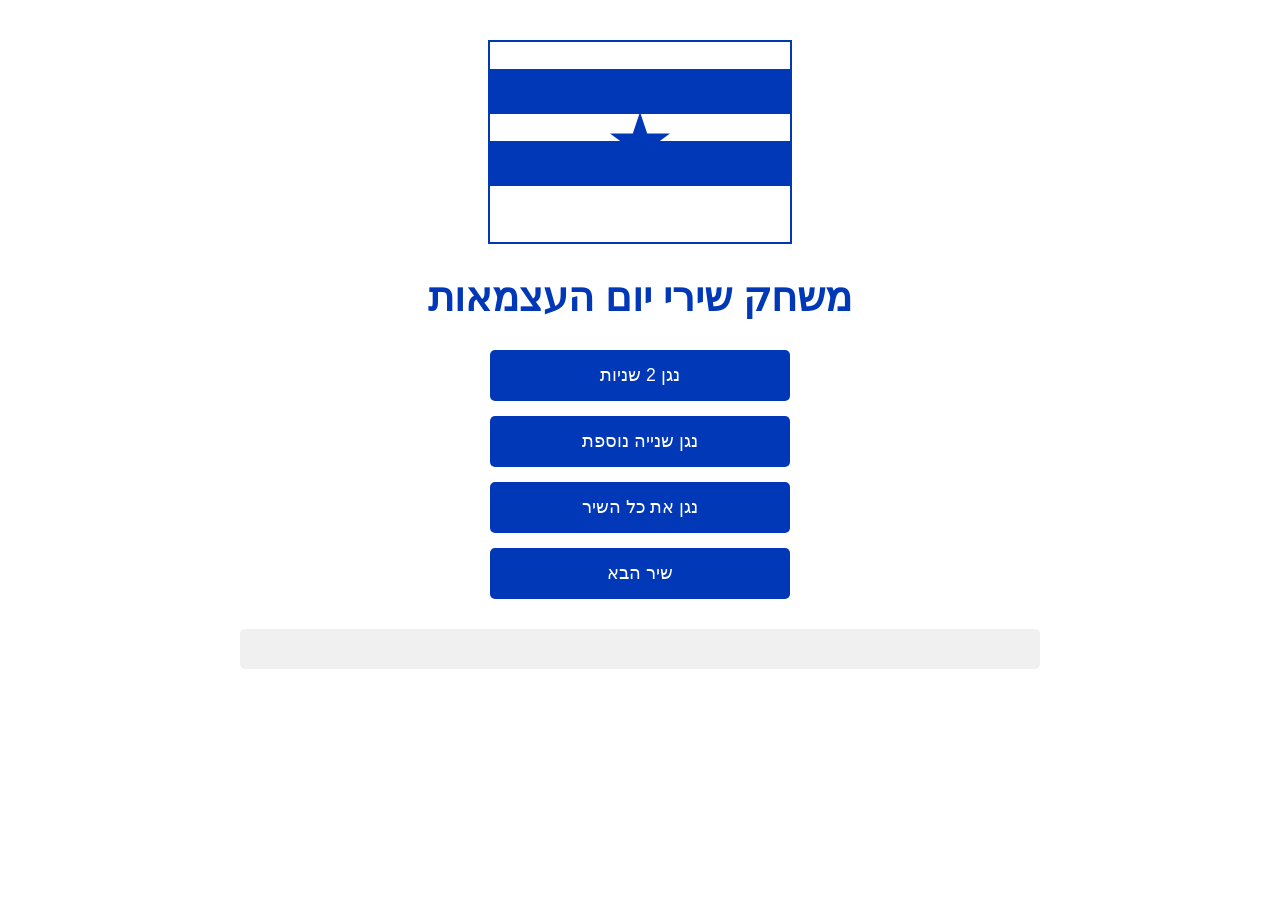
==== index.html @ a077917e "Initial commit: Israeli Independence Day Song Game" ====
<!DOCTYPE html>
<html lang="he" dir="rtl">
<head>
    <meta charset="UTF-8">
    <meta name="viewport" content="width=device-width, initial-scale=1.0">
    <title>משחק שירי יום העצמאות</title>
    <link rel="stylesheet" href="styles.css">
</head>
<body>
    <div class="container">
        <div class="flag-container">
            <div class="flag-top"></div>
            <div class="star-of-david"></div>
            <div class="flag-bottom"></div>
        </div>
        
        <h1>משחק שירי יום העצמאות</h1>
        
        <div class="game-controls">
            <button id="playSegment" class="game-button">נגן 2 שניות</button>
            <button id="playNextSecond" class="game-button">נגן שנייה נוספת</button>
            <button id="playFullSong" class="game-button">נגן את כל השיר</button>
            <button id="nextSong" class="game-button">שיר הבא</button>
        </div>

        <div class="song-info">
            <p id="currentSong" class="hidden"></p>
        </div>
    </div>
    <script src="songs.js"></script>
    <script src="app.js"></script>
</body>
</html>
---- styles.css ----
:root {
    --israel-blue: #0038b8;
    --white: #ffffff;
}

body {
    margin: 0;
    padding: 20px;
    font-family: 'Arial', sans-serif;
    background-color: var(--white);
    direction: rtl;
}

.container {
    max-width: 800px;
    margin: 0 auto;
    text-align: center;
}

.flag-container {
    width: 300px;
    height: 200px;
    margin: 20px auto;
    position: relative;
    border: 2px solid var(--israel-blue);
}

.flag-top, .flag-bottom {
    height: 45px;
    background-color: var(--israel-blue);
    margin: 27px 0;
}

.star-of-david {
    width: 60px;
    height: 60px;
    position: absolute;
    left: 50%;
    top: 50%;
    transform: translate(-50%, -50%);
    background-image: url('data:image/svg+xml;utf8,<svg xmlns="http://www.w3.org/2000/svg" viewBox="0 0 100 100"><path fill="%230038b8" d="M50 0l12 36h38l-30 22 11 36-31-21-31 21 11-36-30-22h38z"/></svg>');
    background-size: contain;
    background-repeat: no-repeat;
}

h1 {
    color: var(--israel-blue);
    margin: 30px 0;
    font-size: 2.5em;
}

.game-controls {
    display: flex;
    flex-direction: column;
    gap: 15px;
    max-width: 300px;
    margin: 30px auto;
}

.game-button {
    padding: 15px 25px;
    font-size: 1.1em;
    background-color: var(--israel-blue);
    color: var(--white);
    border: none;
    border-radius: 5px;
    cursor: pointer;
    transition: background-color 0.3s ease;
}

.game-button:hover {
    background-color: #002a8a;
}

.game-button:active {
    transform: scale(0.98);
}

.song-info {
    margin-top: 20px;
    padding: 20px;
    background-color: #f0f0f0;
    border-radius: 5px;
}

.hidden {
    display: none;
}

@media (max-width: 600px) {
    .flag-container {
        width: 200px;
        height: 133px;
    }

    h1 {
        font-size: 1.8em;
    }

    .game-button {
        padding: 12px 20px;
        font-size: 1em;
    }
}
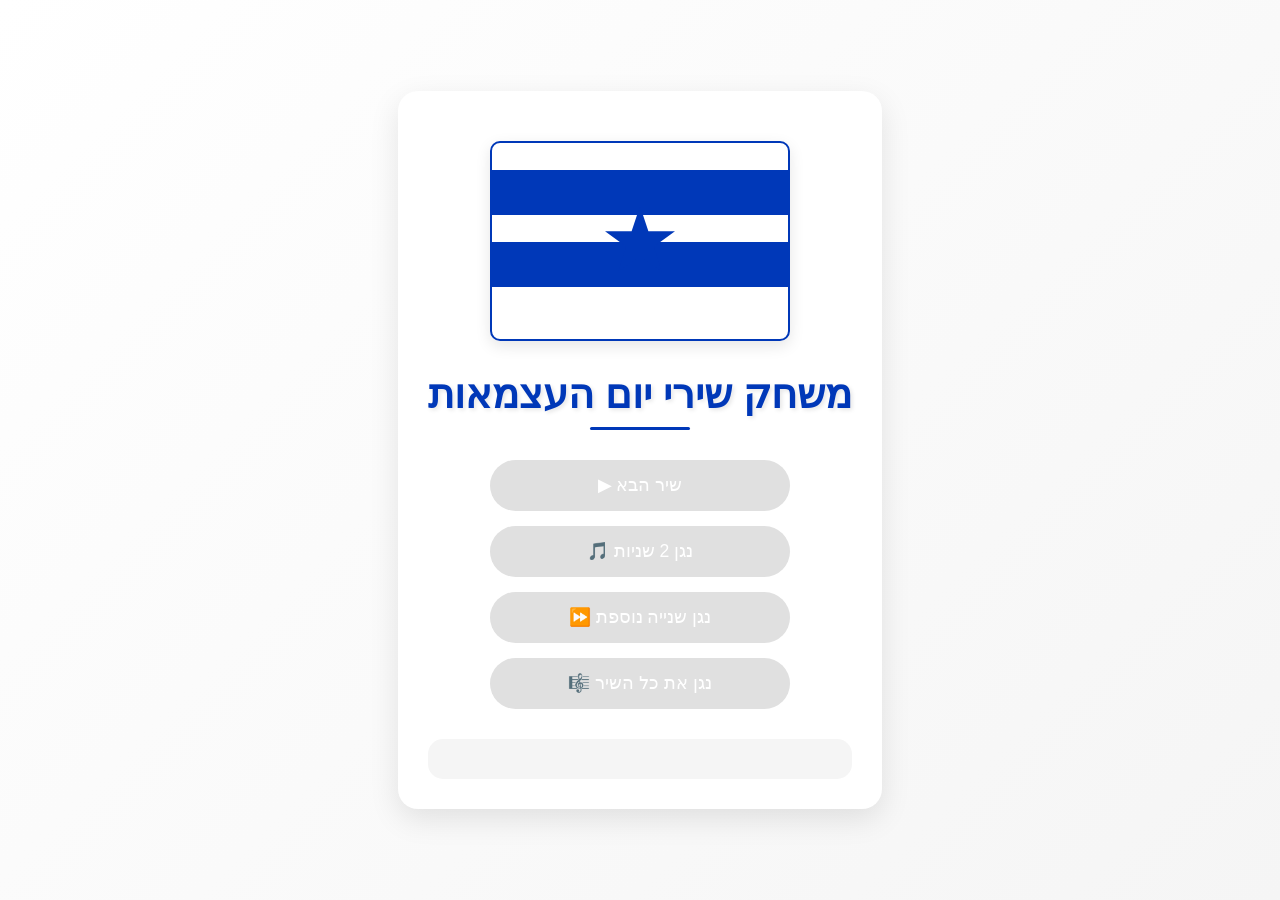
==== commit 45983658: "Improved UI design with modern styling and better user experience" ====
--- a/index.html
+++ b/index.html
@@ -5,6 +5,7 @@
     <meta name="viewport" content="width=device-width, initial-scale=1.0">
     <title>משחק שירי יום העצמאות</title>
     <link rel="stylesheet" href="styles.css">
+    <link href="https://fonts.googleapis.com/css2?family=Heebo:wght@400;700&display=swap" rel="stylesheet">
 </head>
 <body>
     <div class="container">
@@ -17,16 +18,22 @@
         <h1>משחק שירי יום העצמאות</h1>
         
         <div class="game-controls">
-            <button id="playSegment" class="game-button">נגן 2 שניות</button>
-            <button id="playNextSecond" class="game-button">נגן שנייה נוספת</button>
-            <button id="playFullSong" class="game-button">נגן את כל השיר</button>
-            <button id="nextSong" class="game-button">שיר הבא</button>
+            <button id="nextSong" class="game-button">שיר הבא ▶</button>
+            <button id="playSegment" class="game-button">נגן 2 שניות 🎵</button>
+            <button id="playNextSecond" class="game-button">נגן שנייה נוספת ⏩</button>
+            <button id="playFullSong" class="game-button">נגן את כל השיר 🎼</button>
         </div>
 
         <div class="song-info">
             <p id="currentSong" class="hidden"></p>
         </div>
+
+        <!-- Hidden YouTube player -->
+        <div id="player" style="display: none;"></div>
     </div>
+
+    <!-- Load YouTube IFrame API -->
+    <script src="https://www.youtube.com/iframe_api"></script>
     <script src="songs.js"></script>
     <script src="app.js"></script>
 </body>
--- a/styles.css
+++ b/styles.css
@@ -1,20 +1,40 @@
 :root {
     --israel-blue: #0038b8;
+    --israel-blue-light: #1e4fcc;
     --white: #ffffff;
+    --gray-light: #f5f5f5;
+    --gray: #e0e0e0;
+    --shadow: rgba(0, 0, 0, 0.1);
+}
+
+* {
+    margin: 0;
+    padding: 0;
+    box-sizing: border-box;
 }
 
 body {
     margin: 0;
-    padding: 20px;
-    font-family: 'Arial', sans-serif;
-    background-color: var(--white);
+    padding: 0;
+    min-height: 100vh;
+    font-family: 'Segoe UI', 'Arial', sans-serif;
+    background: linear-gradient(135deg, var(--white) 0%, var(--gray-light) 100%);
     direction: rtl;
+    display: flex;
+    justify-content: center;
+    align-items: center;
 }
 
 .container {
     max-width: 800px;
-    margin: 0 auto;
+    margin: 20px;
     text-align: center;
+    background-color: var(--white);
+    border-radius: 20px;
+    box-shadow: 0 10px 30px var(--shadow);
+    padding: 30px;
+    position: relative;
+    overflow: hidden;
 }
 
 .flag-container {
@@ -23,17 +43,27 @@
     margin: 20px auto;
     position: relative;
     border: 2px solid var(--israel-blue);
+    border-radius: 10px;
+    overflow: hidden;
+    box-shadow: 0 5px 15px var(--shadow);
+    transition: transform 0.3s ease;
+}
+
+.flag-container:hover {
+    transform: scale(1.02);
 }
 
 .flag-top, .flag-bottom {
     height: 45px;
     background-color: var(--israel-blue);
     margin: 27px 0;
+    position: relative;
+    z-index: 1;
 }
 
 .star-of-david {
-    width: 60px;
-    height: 60px;
+    width: 70px;
+    height: 70px;
     position: absolute;
     left: 50%;
     top: 50%;
@@ -41,12 +71,32 @@
     background-image: url('data:image/svg+xml;utf8,<svg xmlns="http://www.w3.org/2000/svg" viewBox="0 0 100 100"><path fill="%230038b8" d="M50 0l12 36h38l-30 22 11 36-31-21-31 21 11-36-30-22h38z"/></svg>');
     background-size: contain;
     background-repeat: no-repeat;
+    animation: rotate 20s linear infinite;
+    z-index: 2;
+}
+
+@keyframes rotate {
+    from { transform: translate(-50%, -50%) rotate(0deg); }
+    to { transform: translate(-50%, -50%) rotate(360deg); }
 }
 
 h1 {
     color: var(--israel-blue);
     margin: 30px 0;
     font-size: 2.5em;
+    font-weight: bold;
+    text-shadow: 2px 2px 4px var(--shadow);
+    position: relative;
+}
+
+h1::after {
+    content: '';
+    display: block;
+    width: 100px;
+    height: 3px;
+    background: var(--israel-blue);
+    margin: 10px auto;
+    border-radius: 2px;
 }
 
 .game-controls {
@@ -63,31 +113,87 @@
     background-color: var(--israel-blue);
     color: var(--white);
     border: none;
-    border-radius: 5px;
+    border-radius: 50px;
     cursor: pointer;
-    transition: background-color 0.3s ease;
+    transition: all 0.3s ease;
+    position: relative;
+    overflow: hidden;
+    box-shadow: 0 4px 15px var(--shadow);
 }
 
 .game-button:hover {
-    background-color: #002a8a;
+    background-color: var(--israel-blue-light);
+    transform: translateY(-2px);
+    box-shadow: 0 6px 20px var(--shadow);
 }
 
 .game-button:active {
-    transform: scale(0.98);
+    transform: translateY(0);
+    box-shadow: 0 2px 10px var(--shadow);
+}
+
+.game-button:disabled {
+    background-color: var(--gray);
+    cursor: not-allowed;
+    transform: none;
+    box-shadow: none;
+}
+
+.game-button::after {
+    content: '';
+    position: absolute;
+    top: 50%;
+    left: 50%;
+    width: 5px;
+    height: 5px;
+    background: rgba(255, 255, 255, 0.5);
+    opacity: 0;
+    border-radius: 100%;
+    transform: scale(1, 1) translate(-50%);
+    transform-origin: 50% 50%;
+}
+
+.game-button:focus:not(:active)::after {
+    animation: ripple 1s ease-out;
+}
+
+@keyframes ripple {
+    0% {
+        transform: scale(0, 0);
+        opacity: 0.5;
+    }
+    100% {
+        transform: scale(100, 100);
+        opacity: 0;
+    }
 }
 
 .song-info {
     margin-top: 20px;
     padding: 20px;
-    background-color: #f0f0f0;
-    border-radius: 5px;
-}
-
-.hidden {
-    display: none;
+    background-color: var(--gray-light);
+    border-radius: 15px;
+    transition: all 0.3s ease;
+    opacity: 1;
+}
+
+.song-info.hidden {
+    opacity: 0;
+    transform: translateY(20px);
+}
+
+#currentSong {
+    font-size: 1.2em;
+    color: var(--israel-blue);
+    font-weight: bold;
 }
 
 @media (max-width: 600px) {
+    .container {
+        margin: 10px;
+        padding: 20px;
+    }
+
     .flag-container {
         width: 200px;
         height: 133px;
@@ -101,4 +207,8 @@
         padding: 12px 20px;
         font-size: 1em;
     }
+    
+    .song-info {
+        padding: 15px;
+    }
 } 
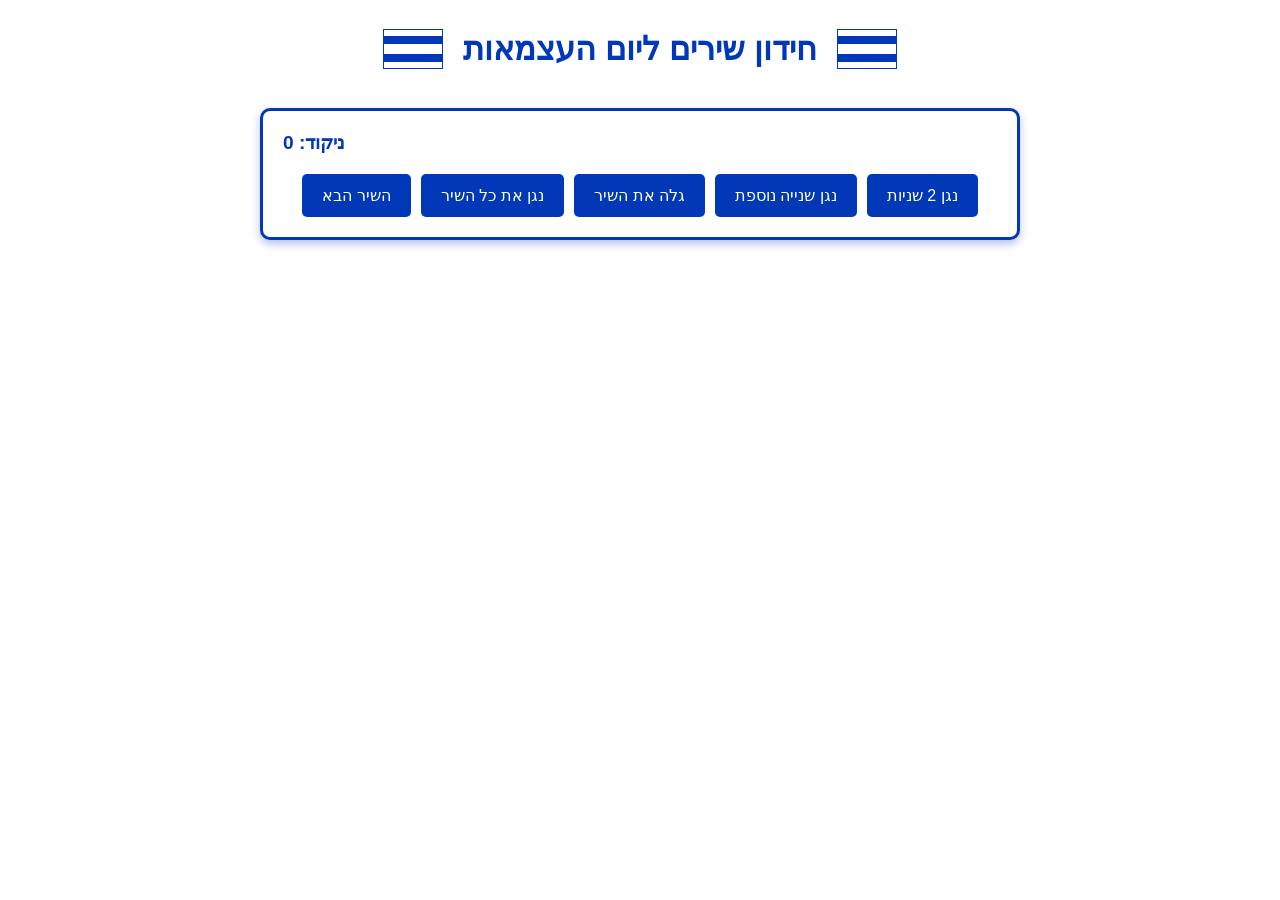
==== commit 011dfb87: "init" ====
--- a/index.html
+++ b/index.html
@@ -3,38 +3,36 @@
 <head>
     <meta charset="UTF-8">
     <meta name="viewport" content="width=device-width, initial-scale=1.0">
-    <title>משחק שירי יום העצמאות</title>
+    <title>חידון שירים ליום העצמאות</title>
     <link rel="stylesheet" href="styles.css">
-    <link href="https://fonts.googleapis.com/css2?family=Heebo:wght@400;700&display=swap" rel="stylesheet">
 </head>
 <body>
     <div class="container">
         <div class="flag-container">
-            <div class="flag-top"></div>
-            <div class="star-of-david"></div>
-            <div class="flag-bottom"></div>
+            <div class="flag left"></div>
+            <h1>חידון שירים ליום העצמאות</h1>
+            <div class="flag right"></div>
         </div>
         
-        <h1>משחק שירי יום העצמאות</h1>
-        
-        <div class="game-controls">
-            <button id="nextSong" class="game-button">שיר הבא ▶</button>
-            <button id="playSegment" class="game-button">נגן 2 שניות 🎵</button>
-            <button id="playNextSecond" class="game-button">נגן שנייה נוספת ⏩</button>
-            <button id="playFullSong" class="game-button">נגן את כל השיר 🎼</button>
+        <div class="game-container">
+            <div id="current-score">ניקוד: <span id="score">0</span></div>
+            
+            <div id="audio-player">
+                <audio id="song-player" src=""></audio>
+                <div id="song-title" class="hidden"></div>
+            </div>
+            
+            <div class="buttons-container">
+                <button id="play-segment" class="game-button">נגן 2 שניות</button>
+                <button id="play-next-segment" class="game-button">נגן שנייה נוספת</button>
+                <button id="reveal-song" class="game-button">גלה את השיר</button>
+                <button id="play-full" class="game-button">נגן את כל השיר</button>
+                <button id="next-song" class="game-button">השיר הבא</button>
+            </div>
         </div>
-
-        <div class="song-info">
-            <p id="currentSong" class="hidden"></p>
-        </div>
-
-        <!-- Hidden YouTube player -->
-        <div id="player" style="display: none;"></div>
     </div>
-
-    <!-- Load YouTube IFrame API -->
-    <script src="https://www.youtube.com/iframe_api"></script>
+    
     <script src="songs.js"></script>
     <script src="app.js"></script>
 </body>
-</html> +</html>
--- a/styles.css
+++ b/styles.css
@@ -1,214 +1,158 @@
 :root {
-    --israel-blue: #0038b8;
-    --israel-blue-light: #1e4fcc;
-    --white: #ffffff;
-    --gray-light: #f5f5f5;
-    --gray: #e0e0e0;
-    --shadow: rgba(0, 0, 0, 0.1);
+  --israeli-blue: #0038b8;
+  --white: #ffffff;
 }
 
 * {
-    margin: 0;
-    padding: 0;
-    box-sizing: border-box;
+  margin: 0;
+  padding: 0;
+  box-sizing: border-box;
+  font-family: 'Arial', sans-serif;
 }
 
 body {
-    margin: 0;
-    padding: 0;
-    min-height: 100vh;
-    font-family: 'Segoe UI', 'Arial', sans-serif;
-    background: linear-gradient(135deg, var(--white) 0%, var(--gray-light) 100%);
-    direction: rtl;
-    display: flex;
-    justify-content: center;
-    align-items: center;
+  background-color: var(--white);
+  color: var(--israeli-blue);
+  direction: rtl;
 }
 
 .container {
-    max-width: 800px;
-    margin: 20px;
-    text-align: center;
-    background-color: var(--white);
-    border-radius: 20px;
-    box-shadow: 0 10px 30px var(--shadow);
-    padding: 30px;
-    position: relative;
-    overflow: hidden;
+  max-width: 800px;
+  margin: 0 auto;
+  padding: 20px;
 }
 
+/* Flag styling */
 .flag-container {
-    width: 300px;
-    height: 200px;
-    margin: 20px auto;
-    position: relative;
-    border: 2px solid var(--israel-blue);
-    border-radius: 10px;
-    overflow: hidden;
-    box-shadow: 0 5px 15px var(--shadow);
-    transition: transform 0.3s ease;
+  display: flex;
+  align-items: center;
+  justify-content: center;
+  margin-bottom: 30px;
 }
 
-.flag-container:hover {
-    transform: scale(1.02);
+.flag {
+  width: 60px;
+  height: 40px;
+  background-color: var(--white);
+  position: relative;
+  margin: 0 20px;
+  border: 1px solid var(--israeli-blue);
 }
 
-.flag-top, .flag-bottom {
-    height: 45px;
-    background-color: var(--israel-blue);
-    margin: 27px 0;
-    position: relative;
-    z-index: 1;
+.flag::before,
+.flag::after {
+  content: "";
+  position: absolute;
+  width: 100%;
+  height: 8px;
+  background-color: var(--israeli-blue);
 }
 
-.star-of-david {
-    width: 70px;
-    height: 70px;
-    position: absolute;
-    left: 50%;
-    top: 50%;
-    transform: translate(-50%, -50%);
-    background-image: url('data:image/svg+xml;utf8,<svg xmlns="http://www.w3.org/2000/svg" viewBox="0 0 100 100"><path fill="%230038b8" d="M50 0l12 36h38l-30 22 11 36-31-21-31 21 11-36-30-22h38z"/></svg>');
-    background-size: contain;
-    background-repeat: no-repeat;
-    animation: rotate 20s linear infinite;
-    z-index: 2;
+.flag::before {
+  top: 6px;
 }
 
-@keyframes rotate {
-    from { transform: translate(-50%, -50%) rotate(0deg); }
-    to { transform: translate(-50%, -50%) rotate(360deg); }
+.flag::after {
+  bottom: 6px;
+}
+
+.flag::before,
+.flag::after {
+  content: "";
+  position: absolute;
+  width: 100%;
+  height: 8px;
+  background-color: var(--israeli-blue);
+}
+
+.flag .star {
+  position: absolute;
+  top: 50%;
+  left: 50%;
+  transform: translate(-50%, -50%);
+  color: var(--israeli-blue);
+  font-size: 20px;
 }
 
 h1 {
-    color: var(--israel-blue);
-    margin: 30px 0;
-    font-size: 2.5em;
-    font-weight: bold;
-    text-shadow: 2px 2px 4px var(--shadow);
-    position: relative;
+  text-align: center;
+  color: var(--israeli-blue);
+  margin: 10px 0;
 }
 
-h1::after {
-    content: '';
-    display: block;
-    width: 100px;
-    height: 3px;
-    background: var(--israel-blue);
-    margin: 10px auto;
-    border-radius: 2px;
+.game-container {
+  background-color: var(--white);
+  border: 3px solid var(--israeli-blue);
+  border-radius: 10px;
+  padding: 20px;
+  margin-top: 20px;
+  box-shadow: 0 4px 8px rgba(0, 56, 184, 0.3);
 }
 
-.game-controls {
-    display: flex;
-    flex-direction: column;
-    gap: 15px;
-    max-width: 300px;
-    margin: 30px auto;
+#current-score {
+  text-align: left;
+  font-size: 1.2em;
+  margin-bottom: 15px;
+  color: var(--israeli-blue);
+  font-weight: bold;
+}
+
+#audio-player {
+  margin: 20px 0;
+  text-align: center;
+}
+
+#song-title {
+  font-size: 1.5em;
+  font-weight: bold;
+  margin: 10px 0;
+  padding: 10px;
+  background-color: var(--israeli-blue);
+  color: var(--white);
+  border-radius: 5px;
+}
+
+.buttons-container {
+  display: flex;
+  flex-wrap: wrap;
+  justify-content: center;
+  gap: 10px;
+  margin-top: 20px;
 }
 
 .game-button {
-    padding: 15px 25px;
-    font-size: 1.1em;
-    background-color: var(--israel-blue);
-    color: var(--white);
-    border: none;
-    border-radius: 50px;
-    cursor: pointer;
-    transition: all 0.3s ease;
-    position: relative;
-    overflow: hidden;
-    box-shadow: 0 4px 15px var(--shadow);
+  background-color: var(--israeli-blue);
+  color: var(--white);
+  border: none;
+  border-radius: 5px;
+  padding: 12px 20px;
+  font-size: 1em;
+  cursor: pointer;
+  transition: all 0.3s ease;
 }
 
 .game-button:hover {
-    background-color: var(--israel-blue-light);
-    transform: translateY(-2px);
-    box-shadow: 0 6px 20px var(--shadow);
+  background-color: #002c92;
+  transform: scale(1.05);
 }
 
 .game-button:active {
-    transform: translateY(0);
-    box-shadow: 0 2px 10px var(--shadow);
+  transform: scale(0.98);
 }
 
-.game-button:disabled {
-    background-color: var(--gray);
-    cursor: not-allowed;
-    transform: none;
-    box-shadow: none;
+.hidden {
+  display: none;
 }
 
-.game-button::after {
-    content: '';
-    position: absolute;
-    top: 50%;
-    left: 50%;
-    width: 5px;
-    height: 5px;
-    background: rgba(255, 255, 255, 0.5);
-    opacity: 0;
-    border-radius: 100%;
-    transform: scale(1, 1) translate(-50%);
-    transform-origin: 50% 50%;
+/* Responsive design */
+@media (max-width: 600px) {
+  .buttons-container {
+    flex-direction: column;
+    align-items: center;
+  }
+  
+  .game-button {
+    width: 100%;
+    margin: 5px 0;
+  }
 }
-
-.game-button:focus:not(:active)::after {
-    animation: ripple 1s ease-out;
-}
-
-@keyframes ripple {
-    0% {
-        transform: scale(0, 0);
-        opacity: 0.5;
-    }
-    100% {
-        transform: scale(100, 100);
-        opacity: 0;
-    }
-}
-
-.song-info {
-    margin-top: 20px;
-    padding: 20px;
-    background-color: var(--gray-light);
-    border-radius: 15px;
-    transition: all 0.3s ease;
-    opacity: 1;
-}
-
-.song-info.hidden {
-    opacity: 0;
-    transform: translateY(20px);
-}
-
-#currentSong {
-    font-size: 1.2em;
-    color: var(--israel-blue);
-    font-weight: bold;
-}
-
-@media (max-width: 600px) {
-    .container {
-        margin: 10px;
-        padding: 20px;
-    }
-
-    .flag-container {
-        width: 200px;
-        height: 133px;
-    }
-
-    h1 {
-        font-size: 1.8em;
-    }
-
-    .game-button {
-        padding: 12px 20px;
-        font-size: 1em;
-    }
-    
-    .song-info {
-        padding: 15px;
-    }
-} 
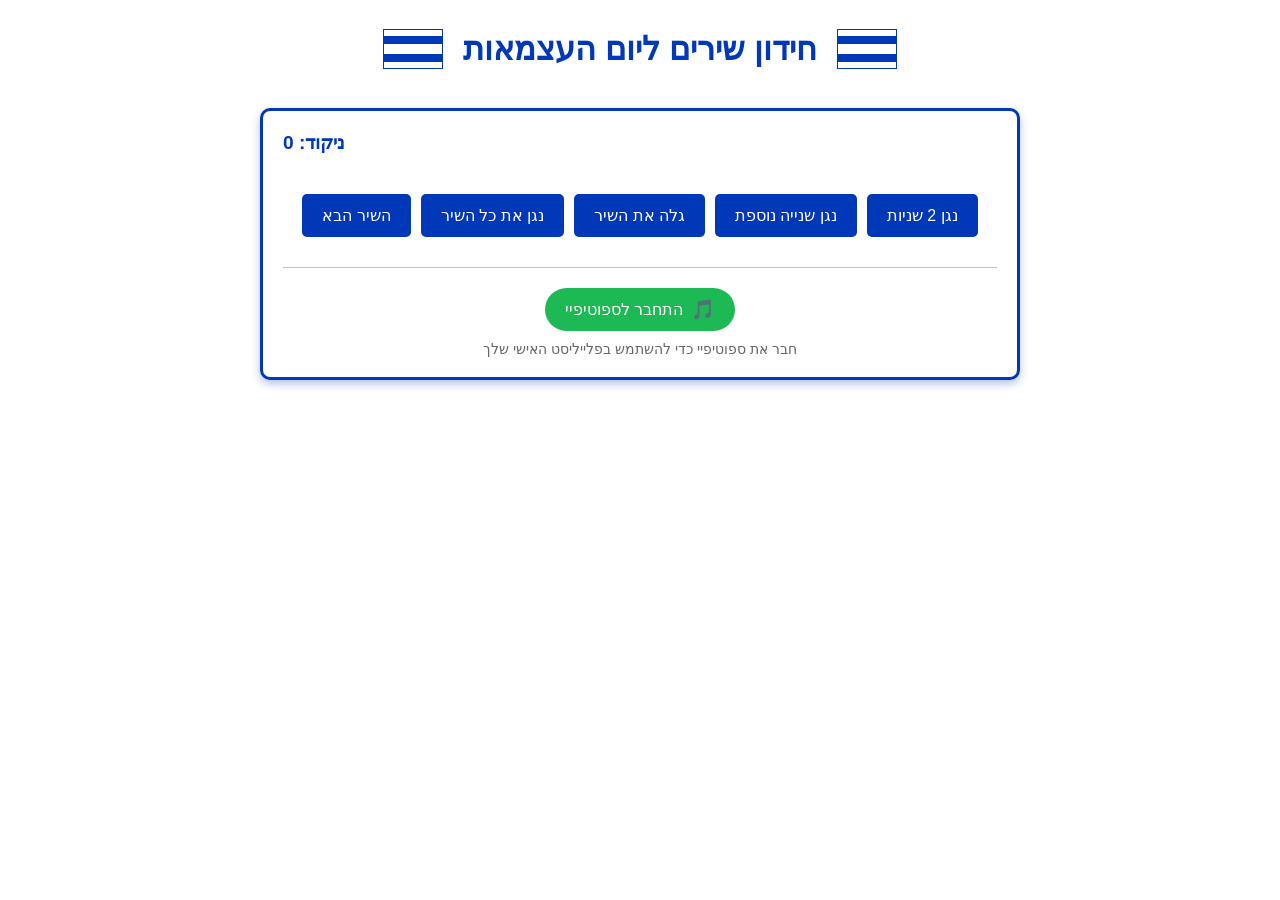
==== commit f34458ca: "updted app" ====
--- a/index.html
+++ b/index.html
@@ -19,7 +19,9 @@
             
             <div id="audio-player">
                 <audio id="song-player" src=""></audio>
+                <img id="album-cover" class="hidden" src="" alt="Album Cover">
                 <div id="song-title" class="hidden"></div>
+                <div id="song-artist" class="hidden"></div>
             </div>
             
             <div class="buttons-container">
@@ -29,10 +31,17 @@
                 <button id="play-full" class="game-button">נגן את כל השיר</button>
                 <button id="next-song" class="game-button">השיר הבא</button>
             </div>
+            
+            <div class="spotify-section">
+                <button id="spotify-login" class="spotify-button">
+                    <span class="spotify-icon">🎵</span> התחבר לספוטיפיי
+                </button>
+                <p class="spotify-note">חבר את ספוטיפיי כדי להשתמש בפלייליסט האישי שלך</p>
+            </div>
         </div>
     </div>
     
     <script src="songs.js"></script>
-    <script src="app.js"></script>
+    <script type="module" src="app.js"></script>
 </body>
-</html>
+</html>
--- a/styles.css
+++ b/styles.css
@@ -1,158 +1,220 @@
 :root {
-  --israeli-blue: #0038b8;
-  --white: #ffffff;
-}
-
-* {
-  margin: 0;
-  padding: 0;
-  box-sizing: border-box;
-  font-family: 'Arial', sans-serif;
-}
-
-body {
-  background-color: var(--white);
-  color: var(--israeli-blue);
-  direction: rtl;
-}
-
-.container {
-  max-width: 800px;
-  margin: 0 auto;
-  padding: 20px;
-}
-
-/* Flag styling */
-.flag-container {
-  display: flex;
-  align-items: center;
-  justify-content: center;
-  margin-bottom: 30px;
-}
-
-.flag {
-  width: 60px;
-  height: 40px;
-  background-color: var(--white);
-  position: relative;
-  margin: 0 20px;
-  border: 1px solid var(--israeli-blue);
-}
-
-.flag::before,
-.flag::after {
-  content: "";
-  position: absolute;
-  width: 100%;
-  height: 8px;
-  background-color: var(--israeli-blue);
-}
-
-.flag::before {
-  top: 6px;
-}
-
-.flag::after {
-  bottom: 6px;
-}
-
-.flag::before,
-.flag::after {
-  content: "";
-  position: absolute;
-  width: 100%;
-  height: 8px;
-  background-color: var(--israeli-blue);
-}
-
-.flag .star {
-  position: absolute;
-  top: 50%;
-  left: 50%;
-  transform: translate(-50%, -50%);
-  color: var(--israeli-blue);
-  font-size: 20px;
-}
-
-h1 {
-  text-align: center;
-  color: var(--israeli-blue);
-  margin: 10px 0;
-}
-
-.game-container {
-  background-color: var(--white);
-  border: 3px solid var(--israeli-blue);
-  border-radius: 10px;
-  padding: 20px;
-  margin-top: 20px;
-  box-shadow: 0 4px 8px rgba(0, 56, 184, 0.3);
-}
-
-#current-score {
-  text-align: left;
-  font-size: 1.2em;
-  margin-bottom: 15px;
-  color: var(--israeli-blue);
-  font-weight: bold;
-}
-
-#audio-player {
-  margin: 20px 0;
-  text-align: center;
-}
-
-#song-title {
-  font-size: 1.5em;
-  font-weight: bold;
-  margin: 10px 0;
-  padding: 10px;
-  background-color: var(--israeli-blue);
-  color: var(--white);
-  border-radius: 5px;
-}
-
-.buttons-container {
-  display: flex;
-  flex-wrap: wrap;
-  justify-content: center;
-  gap: 10px;
-  margin-top: 20px;
-}
-
-.game-button {
-  background-color: var(--israeli-blue);
-  color: var(--white);
-  border: none;
-  border-radius: 5px;
-  padding: 12px 20px;
-  font-size: 1em;
-  cursor: pointer;
-  transition: all 0.3s ease;
-}
-
-.game-button:hover {
-  background-color: #002c92;
-  transform: scale(1.05);
-}
-
-.game-button:active {
-  transform: scale(0.98);
-}
-
-.hidden {
-  display: none;
-}
-
-/* Responsive design */
-@media (max-width: 600px) {
-  .buttons-container {
+    --israeli-blue: #0038b8;
+    --white: #ffffff;
+    --spotify-green: #1DB954;
+    --spotify-black: #191414;
+  }
+  
+  * {
+    margin: 0;
+    padding: 0;
+    box-sizing: border-box;
+    font-family: 'Arial', sans-serif;
+  }
+  
+  body {
+    background-color: var(--white);
+    color: var(--israeli-blue);
+    direction: rtl;
+  }
+  
+  .container {
+    max-width: 800px;
+    margin: 0 auto;
+    padding: 20px;
+  }
+  
+  /* Flag styling */
+  .flag-container {
+    display: flex;
+    align-items: center;
+    justify-content: center;
+    margin-bottom: 30px;
+  }
+  
+  .flag {
+    width: 60px;
+    height: 40px;
+    background-color: var(--white);
+    position: relative;
+    margin: 0 20px;
+    border: 1px solid var(--israeli-blue);
+  }
+  
+  .flag::before,
+  .flag::after {
+    content: "";
+    position: absolute;
+    width: 100%;
+    height: 8px;
+    background-color: var(--israeli-blue);
+  }
+  
+  .flag::before {
+    top: 6px;
+  }
+  
+  .flag::after {
+    bottom: 6px;
+  }
+  
+  .flag::before,
+  .flag::after {
+    content: "";
+    position: absolute;
+    width: 100%;
+    height: 8px;
+    background-color: var(--israeli-blue);
+  }
+  
+  .flag .star {
+    position: absolute;
+    top: 50%;
+    left: 50%;
+    transform: translate(-50%, -50%);
+    color: var(--israeli-blue);
+    font-size: 20px;
+  }
+  
+  h1 {
+    text-align: center;
+    color: var(--israeli-blue);
+    margin: 10px 0;
+  }
+  
+  .game-container {
+    background-color: var(--white);
+    border: 3px solid var(--israeli-blue);
+    border-radius: 10px;
+    padding: 20px;
+    margin-top: 20px;
+    box-shadow: 0 4px 8px rgba(0, 56, 184, 0.3);
+  }
+  
+  #current-score {
+    text-align: left;
+    font-size: 1.2em;
+    margin-bottom: 15px;
+    color: var(--israeli-blue);
+    font-weight: bold;
+  }
+  
+  #audio-player {
+    margin: 20px 0;
+    text-align: center;
+    display: flex;
     flex-direction: column;
     align-items: center;
+    gap: 10px;
+  }
+  
+  #album-cover {
+    width: 150px;
+    height: 150px;
+    border-radius: 5px;
+    box-shadow: 0 4px 8px rgba(0, 0, 0, 0.2);
+    margin: 10px auto;
+    object-fit: cover;
+  }
+  
+  #song-title {
+    font-size: 1.5em;
+    font-weight: bold;
+    margin: 10px 0 5px;
+    padding: 10px;
+    background-color: var(--israeli-blue);
+    color: var(--white);
+    border-radius: 5px;
+    width: 100%;
+  }
+  
+  #song-artist {
+    font-size: 1.1em;
+    margin: 0 0 10px;
+    color: var(--israeli-blue);
+    font-style: italic;
+  }
+  
+  .buttons-container {
+    display: flex;
+    flex-wrap: wrap;
+    justify-content: center;
+    gap: 10px;
+    margin-top: 20px;
   }
   
   .game-button {
-    width: 100%;
-    margin: 5px 0;
-  }
-}
+    background-color: var(--israeli-blue);
+    color: var(--white);
+    border: none;
+    border-radius: 5px;
+    padding: 12px 20px;
+    font-size: 1em;
+    cursor: pointer;
+    transition: all 0.3s ease;
+  }
+  
+  .game-button:hover {
+    background-color: #002c92;
+    transform: scale(1.05);
+  }
+  
+  .game-button:active {
+    transform: scale(0.98);
+  }
+  
+  /* Spotify integration */
+  .spotify-section {
+    margin-top: 30px;
+    padding-top: 20px;
+    border-top: 1px solid rgba(0, 56, 184, 0.3);
+    text-align: center;
+  }
+  
+  .spotify-button {
+    background-color: var(--spotify-green);
+    color: var(--white);
+    border: none;
+    border-radius: 25px;
+    padding: 10px 20px;
+    font-size: 1em;
+    cursor: pointer;
+    transition: all 0.3s ease;
+    display: flex;
+    align-items: center;
+    justify-content: center;
+    gap: 8px;
+    margin: 0 auto;
+  }
+  
+  .spotify-button:hover {
+    background-color: #1aa34a;
+    transform: scale(1.05);
+  }
+  
+  .spotify-icon {
+    font-size: 1.2em;
+  }
+  
+  .spotify-note {
+    margin-top: 10px;
+    font-size: 0.9em;
+    color: #666;
+  }
+  
+  .hidden {
+    display: none;
+  }
+  
+  /* Responsive design */
+  @media (max-width: 600px) {
+    .buttons-container {
+      flex-direction: column;
+      align-items: center;
+    }
+    
+    .game-button {
+      width: 100%;
+      margin: 5px 0;
+    }
+  } 
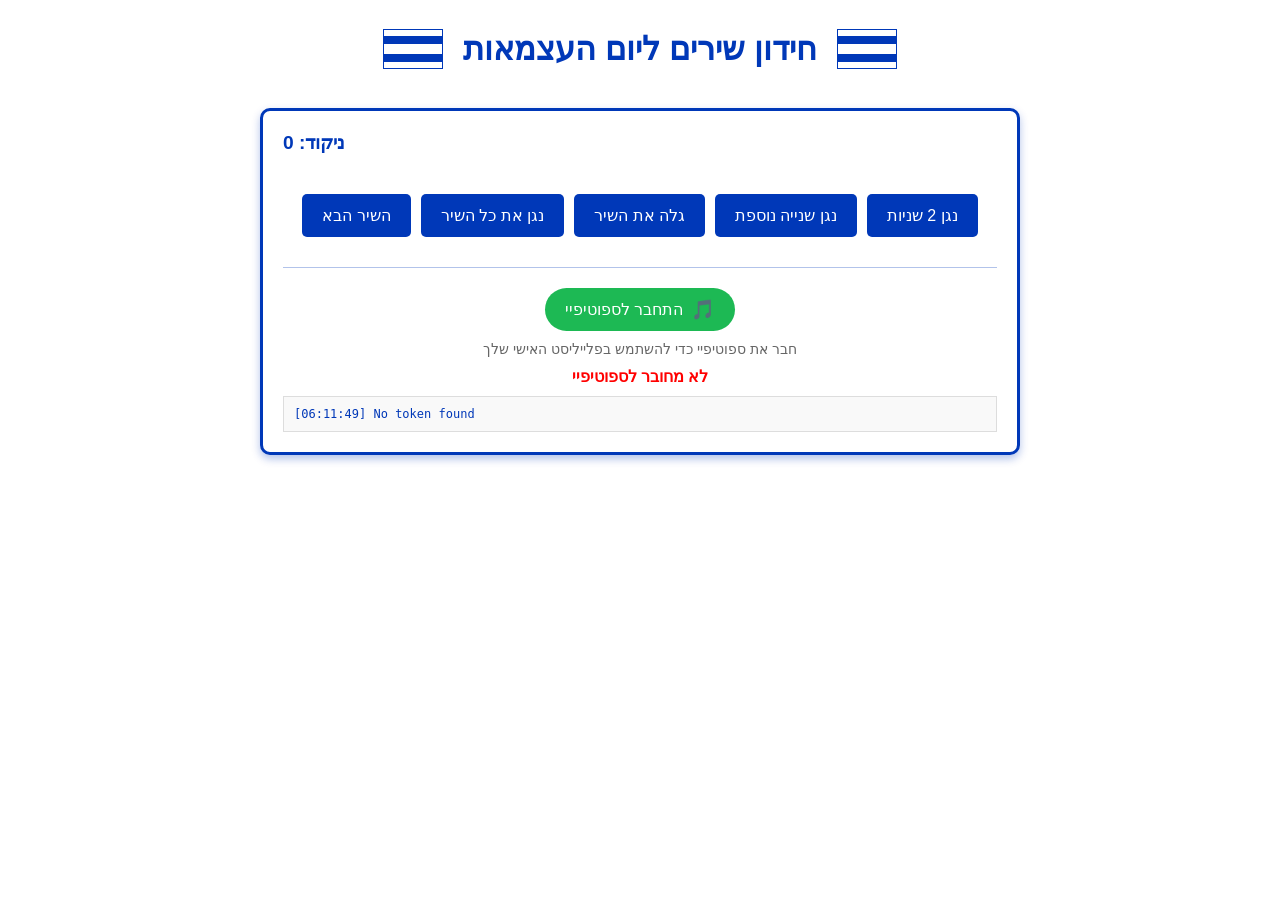
==== commit 146d7a16: "implemented debuging" ====
--- a/index.html
+++ b/index.html
@@ -37,11 +37,19 @@
                     <span class="spotify-icon">🎵</span> התחבר לספוטיפיי
                 </button>
                 <p class="spotify-note">חבר את ספוטיפיי כדי להשתמש בפלייליסט האישי שלך</p>
+                <div id="spotify-status" style="margin-top: 10px; font-weight: bold;"></div>
+                <div id="spotify-debug" style="margin-top: 10px; border: 1px solid #ddd; padding: 10px; background: #f9f9f9; direction: ltr; font-family: monospace; font-size: 12px; text-align: left; max-height: 150px; overflow-y: auto;"></div>
             </div>
         </div>
     </div>
     
     <script src="songs.js"></script>
+    <script src="config.js" type="module"></script>
+    <script src="config-debug.js" type="module"></script>
     <script type="module" src="app.js"></script>
 </body>
-</html>+</html>
+<script src="songs.js"></script>
+<script src="config.js" type="module"></script>
+<script src="spotify-debug.js"></script>
+<script type="module" src="app.js"></script>    
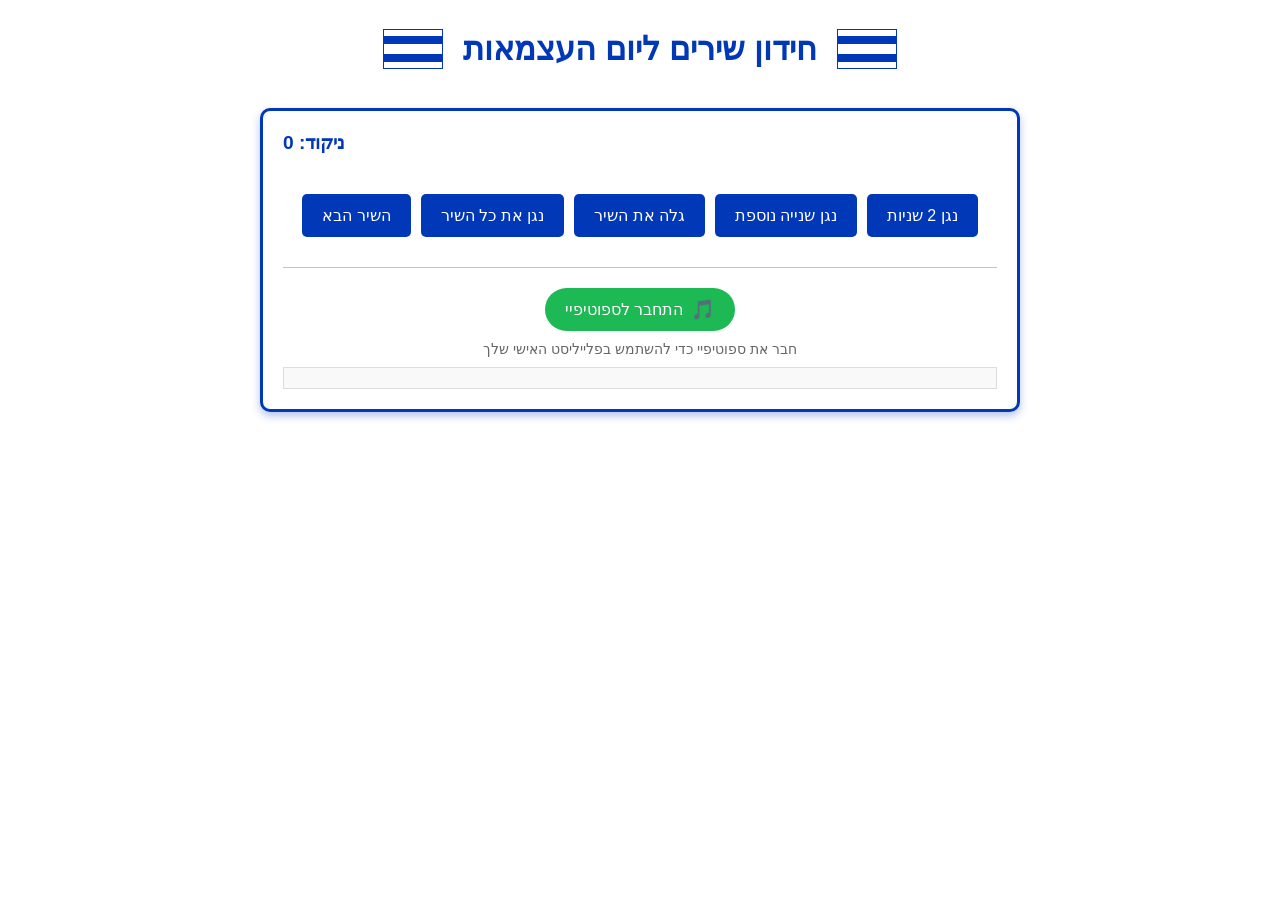
==== commit ed8ca752: "solution 2" ====
--- a/index.html
+++ b/index.html
@@ -45,11 +45,6 @@
     
     <script src="songs.js"></script>
     <script src="config.js" type="module"></script>
-    <script src="config-debug.js" type="module"></script>
     <script type="module" src="app.js"></script>
 </body>
-</html>
-<script src="songs.js"></script>
-<script src="config.js" type="module"></script>
-<script src="spotify-debug.js"></script>
-<script type="module" src="app.js"></script>    +</html>
